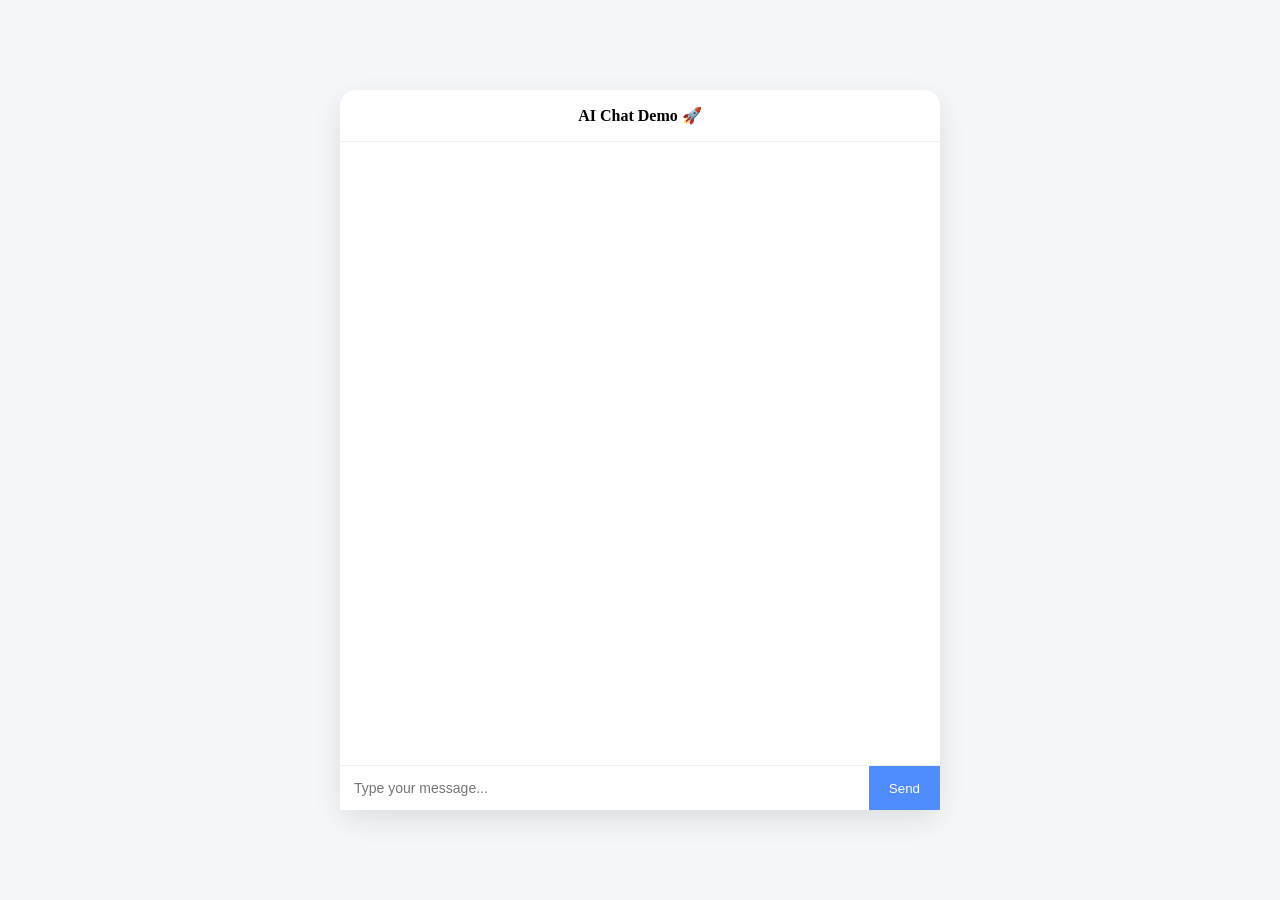
==== static/index.html @ 1339bdd3 "Initial commit - AI infra chatbot" ====
<!DOCTYPE html>
<html>
<head>
    <meta charset="UTF-8">
    <title>AI Chat Demo</title>
    <style>
        body {
            margin: 0;
            font-family: -apple-system, BlinkMacSystemFont, "Segoe UI", Roboto;
            background: #f5f7fa;
            display: flex;
            justify-content: center;
            align-items: center;
            height: 100vh;
        }

        .chat-container {
            width: 600px;
            height: 80vh;
            background: white;
            border-radius: 16px;
            box-shadow: 0 10px 30px rgba(0,0,0,0.1);
            display: flex;
            flex-direction: column;
        }

        .chat-header {
            padding: 16px;
            font-weight: bold;
            border-bottom: 1px solid #eee;
            text-align: center;
        }

        .chat-messages {
            flex: 1;
            overflow-y: auto;
            padding: 20px;
        }

        .message {
            margin-bottom: 12px;
            padding: 10px 14px;
            border-radius: 12px;
            max-width: 75%;
            line-height: 1.4;
        }

        .user {
            background: #4f8cff;
            color: white;
            margin-left: auto;
        }

        .bot {
            background: #f0f0f0;
            color: #333;
            margin-right: auto;
        }

        .chat-input {
            display: flex;
            border-top: 1px solid #eee;
        }

        .chat-input input {
            flex: 1;
            padding: 14px;
            border: none;
            outline: none;
            font-size: 14px;
        }

        .chat-input button {
            padding: 14px 20px;
            border: none;
            background: #4f8cff;
            color: white;
            cursor: pointer;
            transition: 0.2s;
        }

        .chat-input button:hover {
            background: #3a6fdc;
        }

        .loading {
            font-style: italic;
            opacity: 0.6;
        }
    </style>
</head>
<body>

<div class="chat-container">
    <div class="chat-header">
        AI Chat Demo 🚀
    </div>

    <div class="chat-messages" id="messages"></div>

    <div class="chat-input">
        <input id="input" placeholder="Type your message..." onkeydown="if(event.key==='Enter') send()" />
        <button onclick="send()">Send</button>
    </div>
</div>

<script>
async function send() {
    const input = document.getElementById("input");
    const messages = document.getElementById("messages");

    const text = input.value.trim();
    if (!text) return;

    // User message
    const userDiv = document.createElement("div");
    userDiv.className = "message user";
    userDiv.innerText = text;
    messages.appendChild(userDiv);

    input.value = "";
    messages.scrollTop = messages.scrollHeight;

    // Loading message
    const loadingDiv = document.createElement("div");
    loadingDiv.className = "message bot loading";
    loadingDiv.innerText = "Thinking...";
    messages.appendChild(loadingDiv);
    messages.scrollTop = messages.scrollHeight;

    try {
        const response = await fetch("/chat", {
            method: "POST",
            headers: { "Content-Type": "application/json" },
            body: JSON.stringify({ message: text })
        });

        const data = await response.json();

        loadingDiv.remove();

        const botDiv = document.createElement("div");
        botDiv.className = "message bot";
        botDiv.innerText = data.reply;
        messages.appendChild(botDiv);

        messages.scrollTop = messages.scrollHeight;

    } catch (err) {
        loadingDiv.innerText = "Error connecting to server.";
    }
}
</script>

</body>
</html>
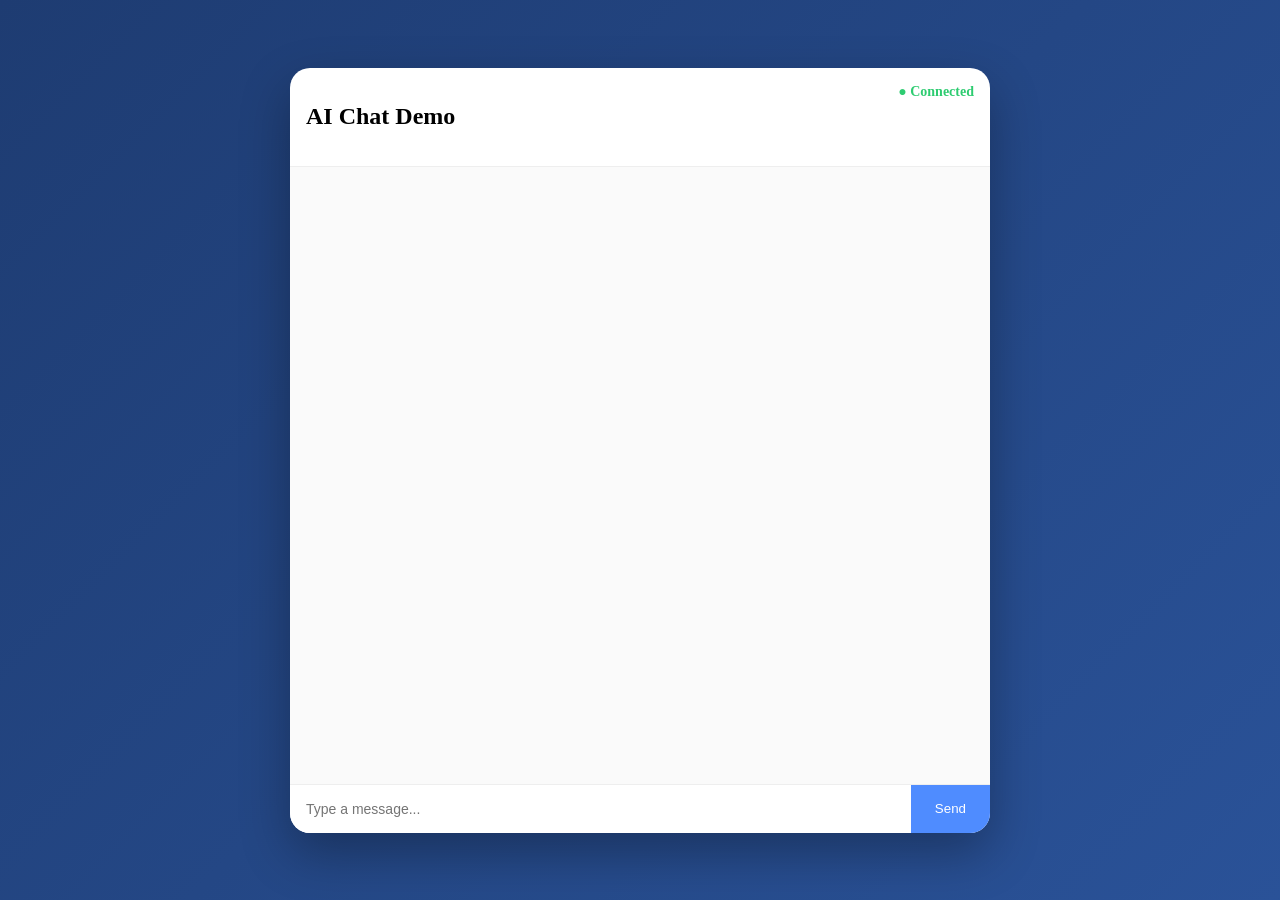
==== commit 3bf8736a: "Add streaming + UI upgrade" ====
--- a/static/index.html
+++ b/static/index.html
@@ -2,155 +2,25 @@
 <html>
 <head>
     <meta charset="UTF-8">
-    <title>AI Chat Demo</title>
-    <style>
-        body {
-            margin: 0;
-            font-family: -apple-system, BlinkMacSystemFont, "Segoe UI", Roboto;
-            background: #f5f7fa;
-            display: flex;
-            justify-content: center;
-            align-items: center;
-            height: 100vh;
-        }
-
-        .chat-container {
-            width: 600px;
-            height: 80vh;
-            background: white;
-            border-radius: 16px;
-            box-shadow: 0 10px 30px rgba(0,0,0,0.1);
-            display: flex;
-            flex-direction: column;
-        }
-
-        .chat-header {
-            padding: 16px;
-            font-weight: bold;
-            border-bottom: 1px solid #eee;
-            text-align: center;
-        }
-
-        .chat-messages {
-            flex: 1;
-            overflow-y: auto;
-            padding: 20px;
-        }
-
-        .message {
-            margin-bottom: 12px;
-            padding: 10px 14px;
-            border-radius: 12px;
-            max-width: 75%;
-            line-height: 1.4;
-        }
-
-        .user {
-            background: #4f8cff;
-            color: white;
-            margin-left: auto;
-        }
-
-        .bot {
-            background: #f0f0f0;
-            color: #333;
-            margin-right: auto;
-        }
-
-        .chat-input {
-            display: flex;
-            border-top: 1px solid #eee;
-        }
-
-        .chat-input input {
-            flex: 1;
-            padding: 14px;
-            border: none;
-            outline: none;
-            font-size: 14px;
-        }
-
-        .chat-input button {
-            padding: 14px 20px;
-            border: none;
-            background: #4f8cff;
-            color: white;
-            cursor: pointer;
-            transition: 0.2s;
-        }
-
-        .chat-input button:hover {
-            background: #3a6fdc;
-        }
-
-        .loading {
-            font-style: italic;
-            opacity: 0.6;
-        }
-    </style>
+    <title>AI Chat</title>
+    <link rel="stylesheet" href="styles.css">
 </head>
 <body>
 
-<div class="chat-container">
+<div class="chat-wrapper">
     <div class="chat-header">
-        AI Chat Demo 🚀
+        <h2>AI Chat Demo</h2>
+        <span class="status">● Connected</span>
     </div>
 
     <div class="chat-messages" id="messages"></div>
 
     <div class="chat-input">
-        <input id="input" placeholder="Type your message..." onkeydown="if(event.key==='Enter') send()" />
+        <input id="input" placeholder="Type a message..." />
         <button onclick="send()">Send</button>
     </div>
 </div>
 
-<script>
-async function send() {
-    const input = document.getElementById("input");
-    const messages = document.getElementById("messages");
-
-    const text = input.value.trim();
-    if (!text) return;
-
-    // User message
-    const userDiv = document.createElement("div");
-    userDiv.className = "message user";
-    userDiv.innerText = text;
-    messages.appendChild(userDiv);
-
-    input.value = "";
-    messages.scrollTop = messages.scrollHeight;
-
-    // Loading message
-    const loadingDiv = document.createElement("div");
-    loadingDiv.className = "message bot loading";
-    loadingDiv.innerText = "Thinking...";
-    messages.appendChild(loadingDiv);
-    messages.scrollTop = messages.scrollHeight;
-
-    try {
-        const response = await fetch("/chat", {
-            method: "POST",
-            headers: { "Content-Type": "application/json" },
-            body: JSON.stringify({ message: text })
-        });
-
-        const data = await response.json();
-
-        loadingDiv.remove();
-
-        const botDiv = document.createElement("div");
-        botDiv.className = "message bot";
-        botDiv.innerText = data.reply;
-        messages.appendChild(botDiv);
-
-        messages.scrollTop = messages.scrollHeight;
-
-    } catch (err) {
-        loadingDiv.innerText = "Error connecting to server.";
-    }
-}
-</script>
-
+<script src="app.js"></script>
 </body>
-</html>
+</html>
--- a/static/styles.css
+++ b/static/styles.css
@@ -0,0 +1,91 @@
+body {
+    margin: 0;
+    font-family: -apple-system, BlinkMacSystemFont, "Segoe UI", Roboto;
+    background: linear-gradient(135deg, #1e3c72, #2a5298);
+    display: flex;
+    justify-content: center;
+    align-items: center;
+    height: 100vh;
+}
+
+.chat-wrapper {
+    width: 700px;
+    height: 85vh;
+    background: white;
+    border-radius: 20px;
+    display: flex;
+    flex-direction: column;
+    box-shadow: 0 20px 50px rgba(0,0,0,0.3);
+    overflow: hidden;
+}
+
+.chat-header {
+    padding: 16px;
+    display: flex;
+    justify-content: space-between;
+    border-bottom: 1px solid #eee;
+    font-weight: 600;
+}
+
+.status {
+    color: #2ecc71;
+    font-size: 14px;
+}
+
+.chat-messages {
+    flex: 1;
+    padding: 20px;
+    overflow-y: auto;
+    background: #fafafa;
+}
+
+.message {
+    margin-bottom: 14px;
+    padding: 12px 16px;
+    border-radius: 16px;
+    max-width: 75%;
+    animation: fadeIn 0.3s ease;
+}
+
+.user {
+    background: #4f8cff;
+    color: white;
+    margin-left: auto;
+}
+
+.bot {
+    background: #f0f0f0;
+    color: #333;
+    margin-right: auto;
+}
+
+.chat-input {
+    display: flex;
+    border-top: 1px solid #eee;
+}
+
+.chat-input input {
+    flex: 1;
+    padding: 16px;
+    border: none;
+    outline: none;
+    font-size: 14px;
+}
+
+.chat-input button {
+    padding: 16px 24px;
+    border: none;
+    background: #4f8cff;
+    color: white;
+    cursor: pointer;
+    transition: 0.2s;
+}
+
+.chat-input button:hover {
+    background: #3a6fdc;
+}
+
+@keyframes fadeIn {
+    from { opacity: 0; transform: translateY(4px); }
+    to { opacity: 1; transform: translateY(0); }
+}
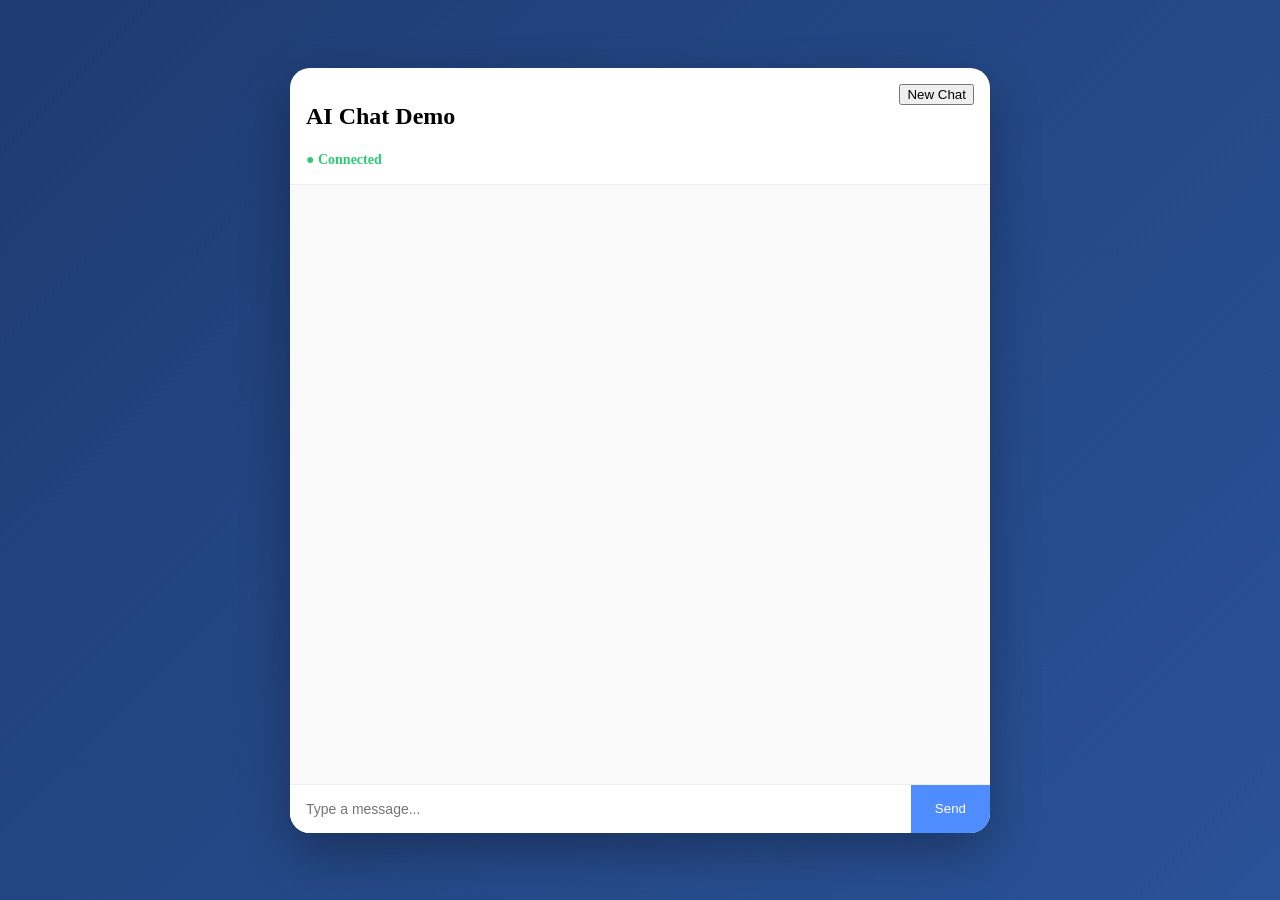
==== commit 0928d0b5: "Add reset button" ====
--- a/static/index.html
+++ b/static/index.html
@@ -8,17 +8,28 @@
 <body>
 
 <div class="chat-wrapper">
+
+    <!-- Header -->
     <div class="chat-header">
-        <h2>AI Chat Demo</h2>
-        <span class="status">● Connected</span>
+        <div class="header-left">
+            <h2>AI Chat Demo</h2>
+            <span class="status" id="status">● Connected</span>
+        </div>
+
+        <div class="header-right">
+            <button class="reset-btn" onclick="resetChat()">New Chat</button>
+        </div>
     </div>
 
+    <!-- Messages -->
     <div class="chat-messages" id="messages"></div>
 
+    <!-- Input -->
     <div class="chat-input">
         <input id="input" placeholder="Type a message..." />
-        <button onclick="send()">Send</button>
+        <button id="sendBtn" onclick="send()">Send</button>
     </div>
+
 </div>
 
 <script src="app.js"></script>
